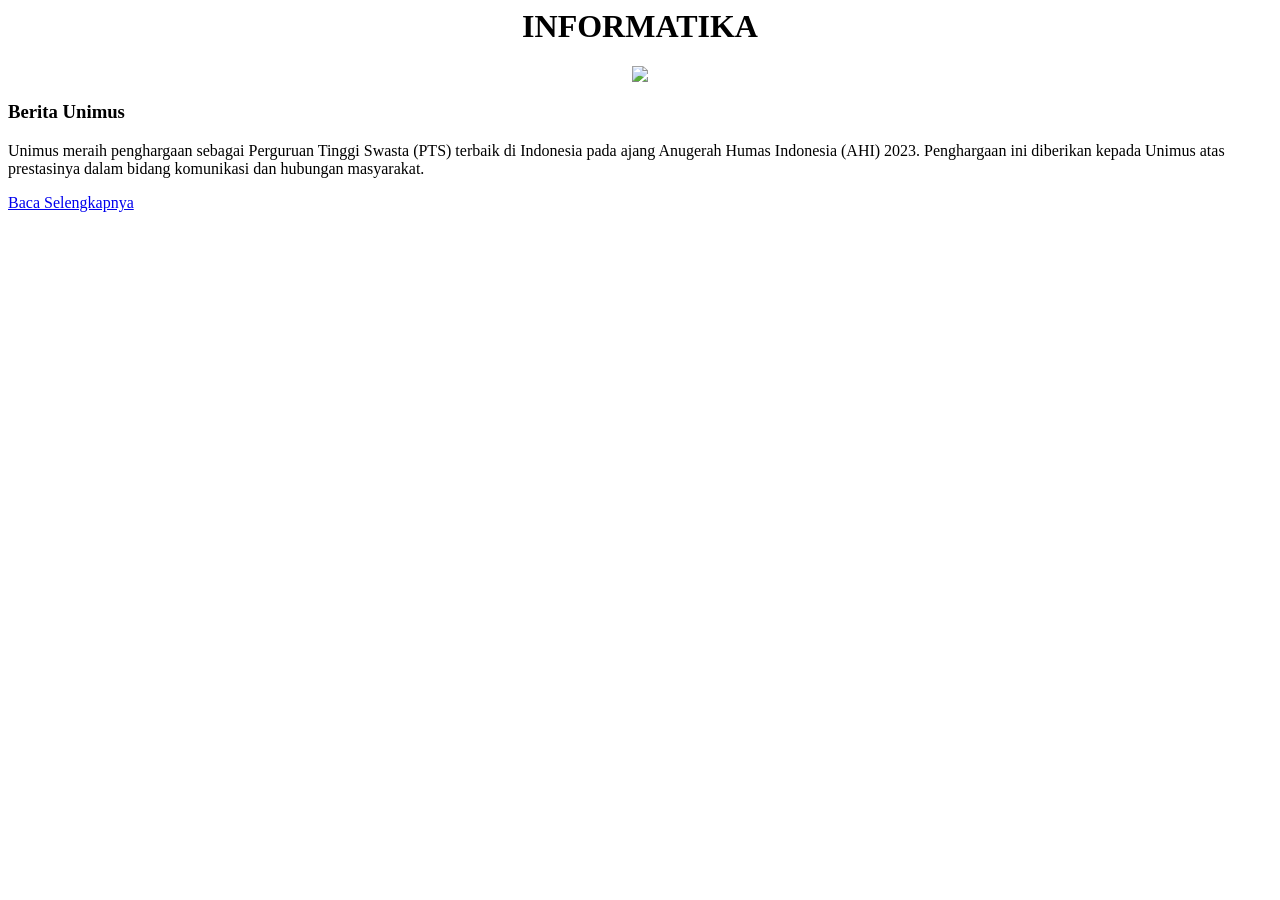
==== index.html @ 3527f75f "add index" ====
<html>
    <head>
        <meta charset="UTF-8">
        <title> HOME | INFORMATIKA</title>
    </head>
    <body>
        <h1 align="center">INFORMATIKA</h1>
        <center>
         <img src="https://encrypted-tbn0.gstatic.com/images?q=tbn:ANd9GcSn7wHPrr18E9_hCwmXMWlflQ3-jRF8dbWT_A&s" >

        </center>
        <h3>Berita Unimus</h3>
        <p>Unimus meraih penghargaan sebagai Perguruan Tinggi Swasta (PTS) terbaik di Indonesia pada ajang Anugerah Humas Indonesia (AHI) 2023. Penghargaan ini diberikan kepada Unimus atas prestasinya dalam bidang komunikasi dan hubungan masyarakat.

        </p>

        <a href="https://www.unimus.ac.id">Baca Selengkapnya</a>
    </body>
</html>
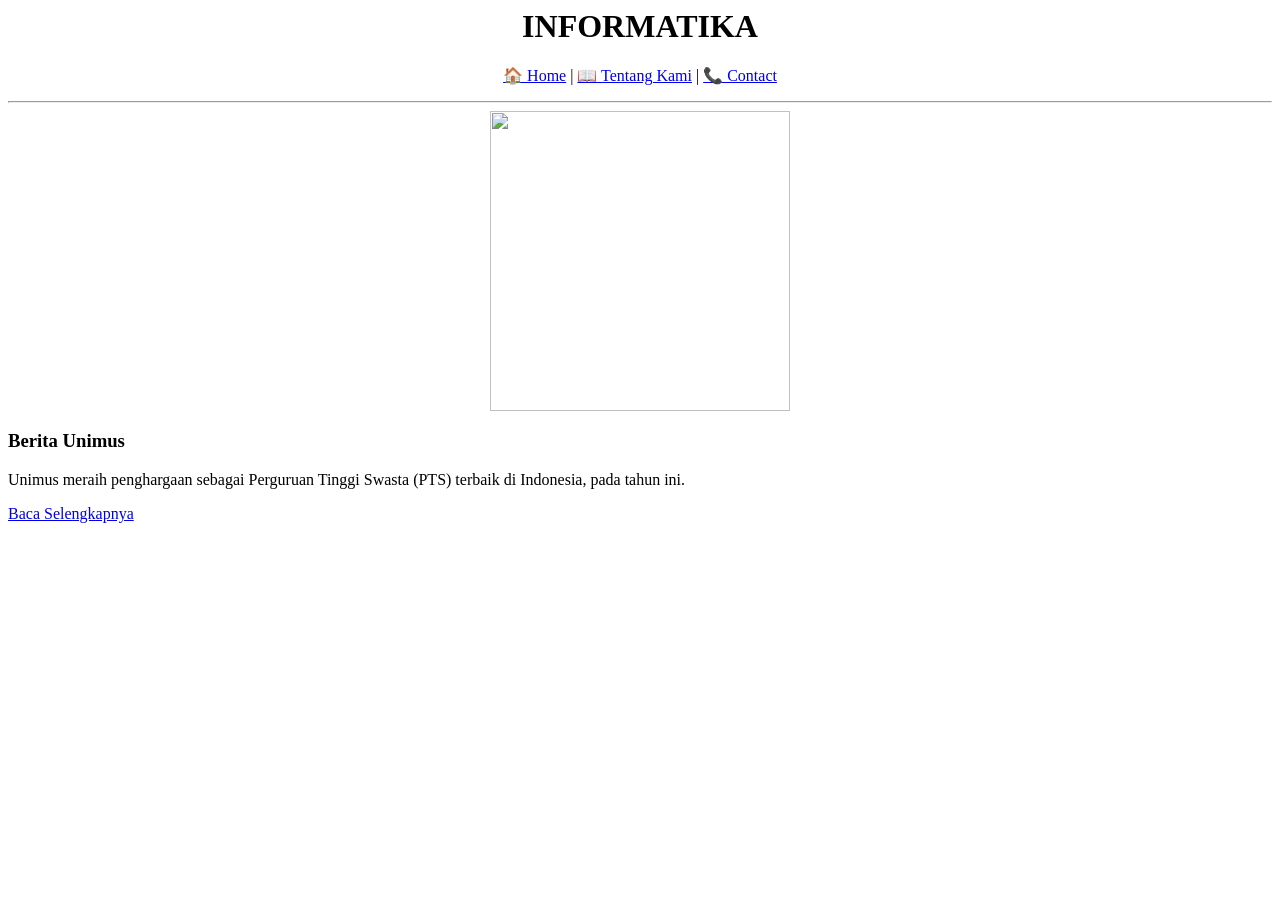
==== commit 04144e00: "update semua file" ====
--- a/index.html
+++ b/index.html
@@ -1,19 +1,27 @@
 <html>
     <head>
         <meta charset="UTF-8">
-        <title> HOME | INFORMATIKA</title>
+        <title>HOME | INFORMATIKA</title>
     </head>
     <body>
         <h1 align="center">INFORMATIKA</h1>
+
+        <!-- Navigasi -->
+        <p align="center">
+            <a href="index.html">🏠 Home</a> |
+            <a href="about.html">📖 Tentang Kami</a> |
+            <a href="contact.html">📞 Contact</a>
+        </p>
+
+        <hr>
+
         <center>
-         <img src="https://encrypted-tbn0.gstatic.com/images?q=tbn:ANd9GcSn7wHPrr18E9_hCwmXMWlflQ3-jRF8dbWT_A&s" >
+            <img src="https://encrypted-tbn0.gstatic.com/images?q=tbn:ANd9GcSn7wHPrr18E9_hCwmXMWlflQ3-jRF8dbWT_A&s" width="300">
+        </center>
 
-        </center>
         <h3>Berita Unimus</h3>
-        <p>Unimus meraih penghargaan sebagai Perguruan Tinggi Swasta (PTS) terbaik di Indonesia pada ajang Anugerah Humas Indonesia (AHI) 2023. Penghargaan ini diberikan kepada Unimus atas prestasinya dalam bidang komunikasi dan hubungan masyarakat.
-
-        </p>
+        <p>Unimus meraih penghargaan sebagai Perguruan Tinggi Swasta (PTS) terbaik di Indonesia, pada tahun ini.</p>
 
         <a href="https://www.unimus.ac.id">Baca Selengkapnya</a>
     </body>
-</html>+</html>
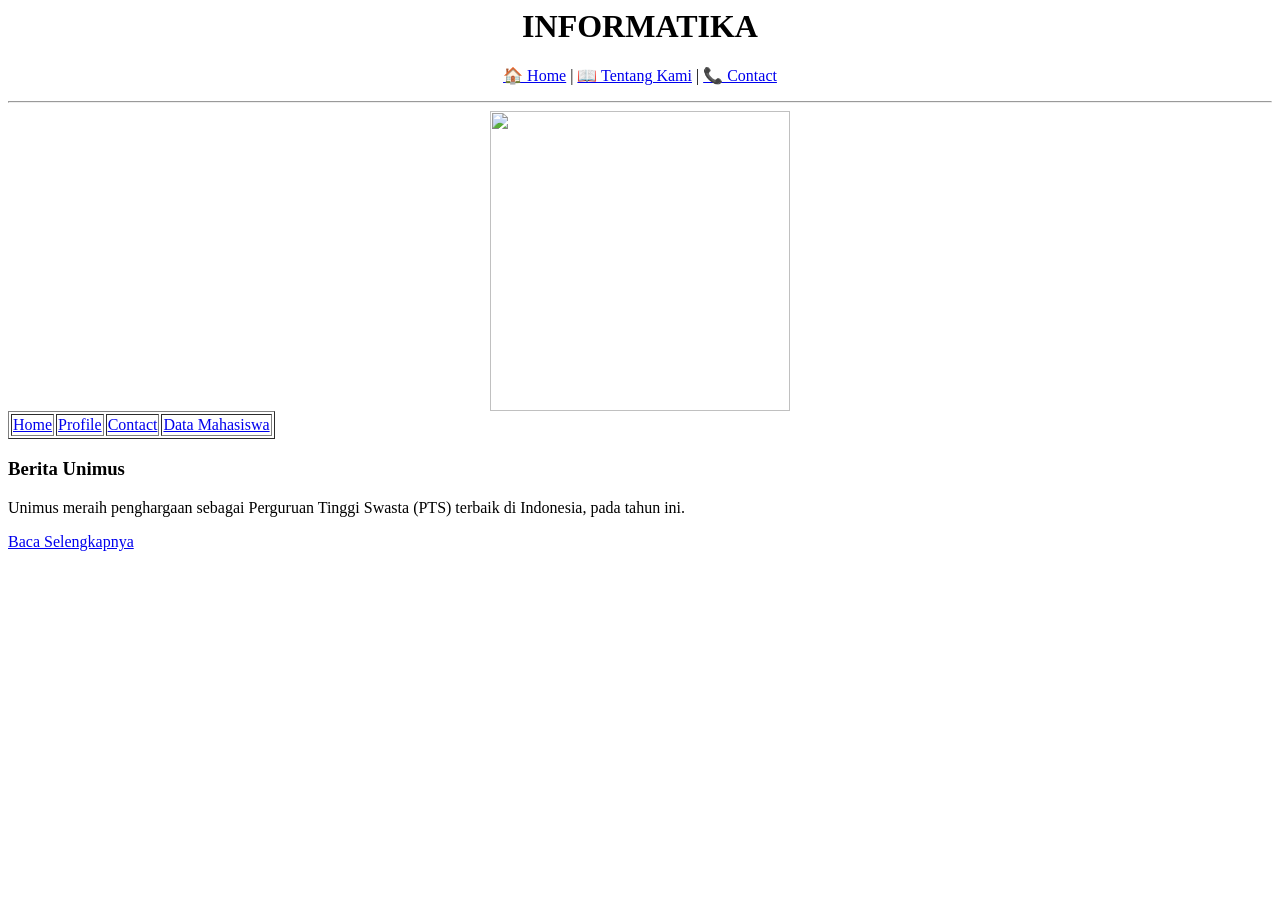
==== commit d67e6378: "table" ====
--- a/index.html
+++ b/index.html
@@ -6,10 +6,9 @@
     <body>
         <h1 align="center">INFORMATIKA</h1>
 
-        <!-- Navigasi -->
         <p align="center">
             <a href="index.html">🏠 Home</a> |
-            <a href="about.html">📖 Tentang Kami</a> |
+            <a href="profile.html">📖 Tentang Kami</a> |
             <a href="contact.html">📞 Contact</a>
         </p>
 
@@ -18,7 +17,14 @@
         <center>
             <img src="https://encrypted-tbn0.gstatic.com/images?q=tbn:ANd9GcSn7wHPrr18E9_hCwmXMWlflQ3-jRF8dbWT_A&s" width="300">
         </center>
-
+        <table border="1">
+            <tr>
+                <td><a href="index.html">Home</a></td>
+                <td><a href="profile.html">Profile</a></td>
+                <td><a href="contact.html">Contact</a></td>
+                <td><a href="mahasiswa.html">Data Mahasiswa</a></td>
+            </tr>
+        </table>
         <h3>Berita Unimus</h3>
         <p>Unimus meraih penghargaan sebagai Perguruan Tinggi Swasta (PTS) terbaik di Indonesia, pada tahun ini.</p>
 
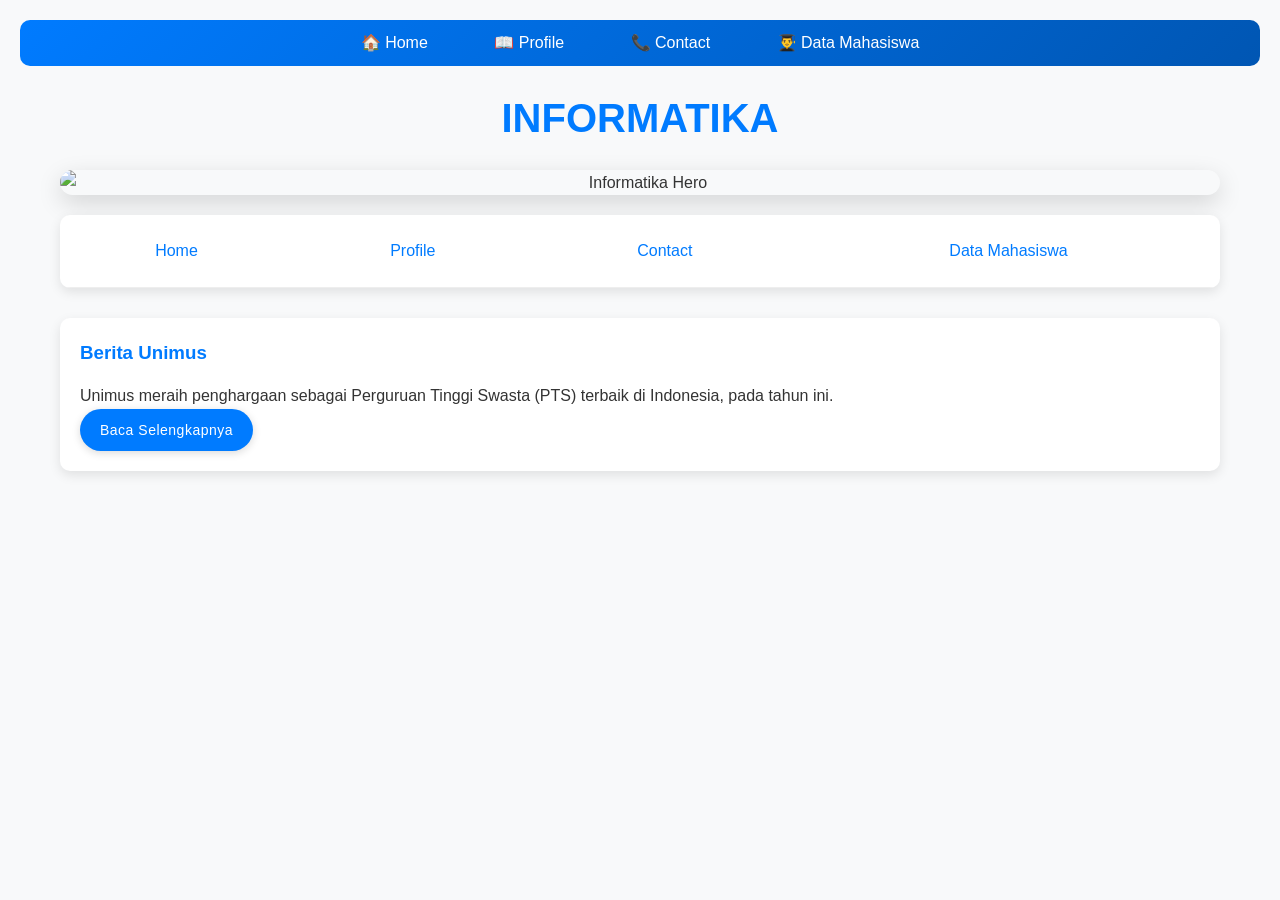
==== commit b9a979b2: "tambah css" ====
--- a/index.html
+++ b/index.html
@@ -2,32 +2,35 @@
     <head>
         <meta charset="UTF-8">
         <title>HOME | INFORMATIKA</title>
+        <link rel="stylesheet" href="asset/css/style.css">
     </head>
     <body>
-        <h1 align="center">INFORMATIKA</h1>
+        <div class="nav-main">
+            <a href="index.html">🏠 Home</a>
+            <a href="profile.html">📖 Profile</a>
+            <a href="contact.html">📞 Contact</a>
+            <a href="mahasiswa.html">👨‍🎓 Data Mahasiswa</a>
+        </div>
 
-        <p align="center">
-            <a href="index.html">🏠 Home</a> |
-            <a href="profile.html">📖 Tentang Kami</a> |
-            <a href="contact.html">📞 Contact</a>
-        </p>
+        <div class="container">
+            <h1 class="text-center">INFORMATIKA</h1>
 
-        <hr>
+            <img src="https://encrypted-tbn0.gstatic.com/images?q=tbn:ANd9GcSn7wHPrr18E9_hCwmXMWlflQ3-jRF8dbWT_A&s" alt="Informatika Hero" class="hero-img text-center" style="display: block; margin: 20px auto;">
 
-        <center>
-            <img src="https://encrypted-tbn0.gstatic.com/images?q=tbn:ANd9GcSn7wHPrr18E9_hCwmXMWlflQ3-jRF8dbWT_A&s" width="300">
-        </center>
-        <table border="1">
-            <tr>
-                <td><a href="index.html">Home</a></td>
-                <td><a href="profile.html">Profile</a></td>
-                <td><a href="contact.html">Contact</a></td>
-                <td><a href="mahasiswa.html">Data Mahasiswa</a></td>
-            </tr>
-        </table>
-        <h3>Berita Unimus</h3>
-        <p>Unimus meraih penghargaan sebagai Perguruan Tinggi Swasta (PTS) terbaik di Indonesia, pada tahun ini.</p>
+            <table class="nav-table">
+                <tr>
+                    <td><a href="index.html">Home</a></td>
+                    <td><a href="profile.html">Profile</a></td>
+                    <td><a href="contact.html">Contact</a></td>
+                    <td><a href="mahasiswa.html">Data Mahasiswa</a></td>
+                </tr>
+            </table>
 
-        <a href="https://www.unimus.ac.id">Baca Selengkapnya</a>
+            <div class="news-section">
+                <h3>Berita Unimus</h3>
+                <p>Unimus meraih penghargaan sebagai Perguruan Tinggi Swasta (PTS) terbaik di Indonesia, pada tahun ini.</p>
+                <a href="https://www.unimus.ac.id" class="btn btn-primary">Baca Selengkapnya</a>
+            </div>
+        </div>
     </body>
 </html>
--- a/asset/css/style.css
+++ b/asset/css/style.css
@@ -0,0 +1,200 @@
+* {
+  margin: 0;
+  padding: 0;
+  box-sizing: border-box;
+}
+
+body {
+  font-family: 'Roboto', -apple-system, BlinkMacSystemFont, 'Segoe UI', Arial, sans-serif;
+  line-height: 1.6;
+  color: #333;
+  background-color: #f8f9fa;
+  padding: 20px;
+}
+
+@import url('https://fonts.googleapis.com/css2?family=Roboto:wght@300;400;500;700&display=swap');
+
+/* Navigation */
+.nav-main {
+  text-align: center;
+  margin-bottom: 20px;
+  padding: 10px 0;
+  background: linear-gradient(135deg, #007bff, #0056b3);
+  border-radius: 10px;
+}
+
+.nav-main a {
+  color: white;
+  text-decoration: none;
+  margin: 0 15px;
+  font-weight: 500;
+  padding: 8px 16px;
+  border-radius: 20px;
+  transition: all 0.3s ease;
+}
+
+.nav-main a:hover {
+  background-color: rgba(255,255,255,0.2);
+  transform: translateY(-2px);
+}
+
+/* Typography */
+h1, h2, h3 {
+  color: #007bff;
+  margin-bottom: 15px;
+}
+
+h1 { font-size: 2.5em; font-weight: 700; }
+h2 { font-size: 2em; font-weight: 500; }
+
+/* Center utilities */
+.text-center { text-align: center; }
+.container { max-width: 1200px; margin: 0 auto; padding: 0 20px; }
+
+/* Tables */
+.data-table, table {
+  width: 100%;
+  border-collapse: collapse;
+  margin: 20px auto;
+  background: white;
+  border-radius: 10px;
+  overflow: hidden;
+  box-shadow: 0 4px 12px rgba(0,0,0,0.1);
+}
+
+.data-table th, table th {
+  background: #007bff;
+  color: white;
+  padding: 15px 10px;
+  font-weight: 500;
+  text-align: center;
+}
+
+.data-table td, table td {
+  padding: 12px 10px;
+  border-bottom: 1px solid #eee;
+  text-align: center;
+}
+
+.data-table tr:nth-child(even) { background-color: #f8f9fa; }
+.data-table tr:hover { background-color: #e3f2fd; }
+
+.data-table img { max-width: 80px; height: auto; border-radius: 8px; }
+
+/* Buttons */
+.btn {
+  display: inline-block;
+  padding: 10px 20px;
+  border: none;
+  border-radius: 25px;
+  font-weight: 500;
+  text-decoration: none;
+  cursor: pointer;
+  transition: all 0.3s ease;
+  box-shadow: 0 2px 8px rgba(0,0,0,0.15);
+  font-size: 14px;
+  letter-spacing: 0.5px;
+}
+
+.btn-primary {
+  background: #007bff;
+  color: white;
+}
+
+.btn-primary:hover { background: #0056b3; transform: translateY(-2px); }
+
+.btn-danger {
+  background: #dc3545;
+  color: white;
+}
+
+.btn-danger:hover { background: #c82333; transform: translateY(-2px); }
+
+.btn-success {
+  background: #28a745;
+  color: white;
+}
+
+.btn-success:hover { background: #218838; transform: translateY(-2px); }
+
+/* Forms */
+.form-container {
+  max-width: 500px;
+  margin: 30px auto;
+  padding: 30px;
+  background: white;
+  border-radius: 15px;
+  box-shadow: 0 8px 25px rgba(0,0,0,0.1);
+}
+
+.form-group {
+  margin-bottom: 20px;
+}
+
+.form-group label {
+  display: block;
+  margin-bottom: 8px;
+  font-weight: 500;
+  color: #495057;
+}
+
+.form-group input {
+  width: 100%;
+  padding: 12px 15px;
+  border: 2px solid #e9ecef;
+  border-radius: 8px;
+  font-size: 16px;
+  transition: border-color 0.3s ease;
+}
+
+.form-group input:focus {
+  outline: none;
+  border-color: #007bff;
+  box-shadow: 0 0 0 3px rgba(0,123,255,0.1);
+}
+
+.btn-group {
+  text-align: center;
+  margin-top: 25px;
+}
+
+.btn-group .btn { margin: 0 10px; }
+
+/* Navigation table */
+.nav-table {
+  margin: 20px auto;
+  background: white;
+  border-radius: 10px;
+  overflow: hidden;
+  box-shadow: 0 4px 12px rgba(0,0,0,0.1);
+}
+
+.nav-table a {
+  display: block;
+  padding: 15px;
+  text-align: center;
+  color: #007bff;
+  text-decoration: none;
+  font-weight: 500;
+  transition: background 0.3s;
+}
+
+.nav-table a:hover { background: #e3f2fd; }
+
+/* Images */
+.hero-img { max-width: 100%; height: auto; border-radius: 15px; box-shadow: 0 8px 25px rgba(0,0,0,0.15); }
+
+/* Links */
+a { color: #007bff; text-decoration: none; }
+a:hover { text-decoration: underline; }
+
+/* Responsive */
+@media (max-width: 768px) {
+  .nav-main a { display: block; margin: 5px 0; }
+  .data-table { font-size: 14px; overflow-x: auto; display: block; white-space: nowrap; }
+  .form-container { margin: 10px; padding: 20px; }
+}
+
+/* News section */
+.news-section { margin: 30px 0; padding: 20px; background: white; border-radius: 10px; box-shadow: 0 4px 12px rgba(0,0,0,0.1); }
+
